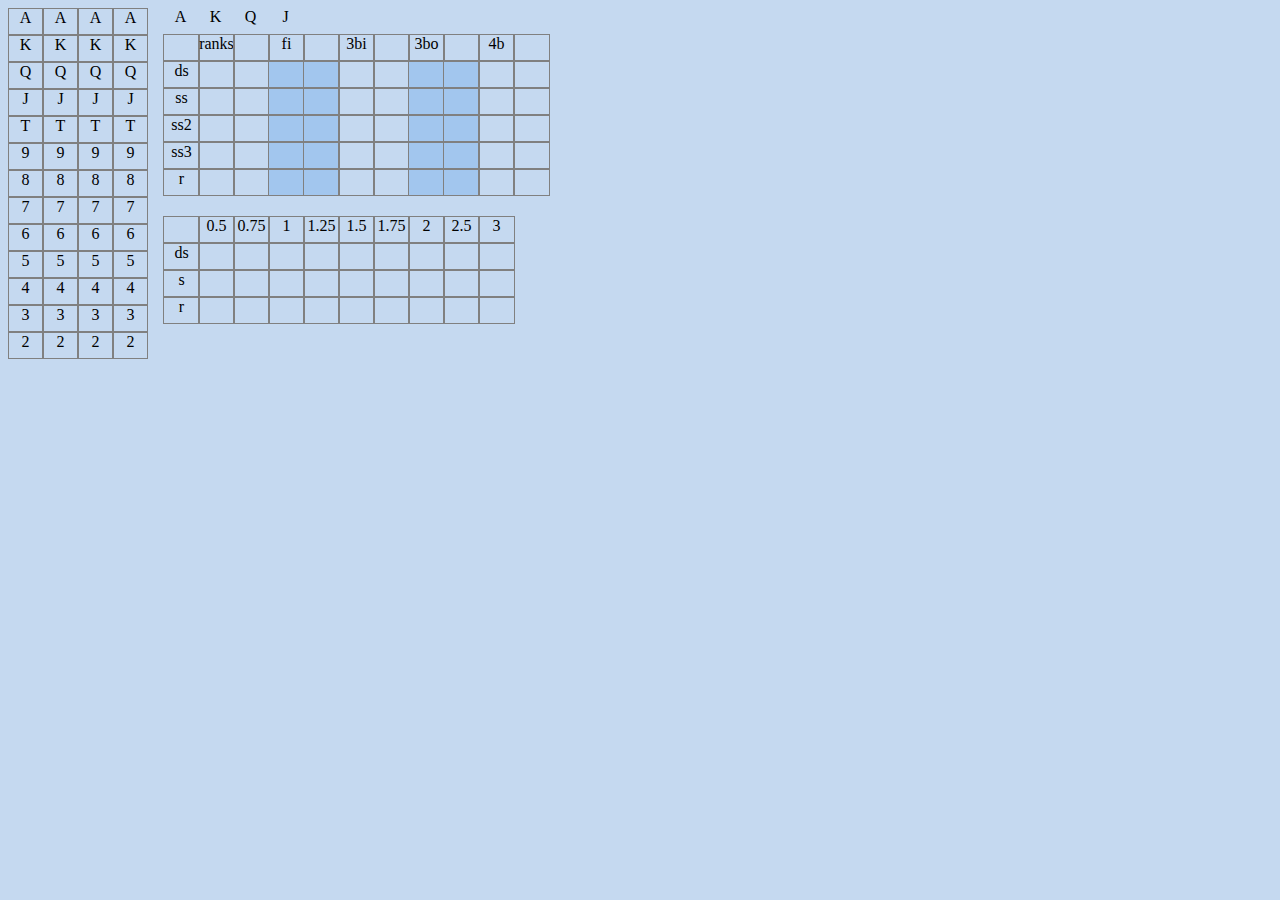
==== index.html @ 39d02937 "Rename crypto.html to index.html" ====
<html lang="en">
<head>
    <meta charset="UTF-8">
    <meta name="viewport" content="width=device-width, initial-scale=1.0">
    <meta http-equiv="X-UA-Compatible" content="ie=edge">
    <title>Document</title>
    <link rel="stylesheet" type="text/css" href="main.css">
    <script src="https://code.jquery.com/jquery-3.4.1.js"></script>
    
    <!-- <script src="jquery-csv.js"></script> -->
    <script>pp = function (a) { console.log(...arguments) };</script>

</head>
<body>
    <div class='main'></div>
    <div class="result_cont">
        <div class='sel'>
            <div class="sel0">A</div>
            <div class="sel1">K</div>
            <div class="sel2">Q</div>
            <div class="sel3">J</div>
        </div>

        <div class="result">
        

        </div>
        <div class="bet4">



        </div>



    </div>
</body>
<script src="data.js"></script>
<script>
$( document ).ready(function() {
    cards=['A','K','Q','J','T','9','8','7','6','5','4','3','2']
    
    
    for(let i=0;i<13;i++){
    for(let j=0;j<4;j++){
    
        $('.main').append(`<div class='card ${cards[i]}${j}' data-col=${j} data-row=${i}>${cards[i]}</div>`)
      
        }}

    // Result

    for(let i=0;i<6;i++){
    for(let j=0;j<11;j++){
        if (i==0 || j==0){
        $('.result').append(`<div class='res title' data-col=${j} data-row=${i}></div>`)
        }
        else if (j==3 || j==4 || j==7 || j==8) {$('.result').append(`<div class='res table highlight' data-col=${j} data-row=${i}></div>`)}
        else  {$('.result').append(`<div class='res table' data-col=${j} data-row=${i}></div>`)}

        }}
    
    update = function(r,c,text){
        $(`.res[data-col=${c}][data-row=${r}]`).text(text)
    }

    update(1,0,'ds')
    update(2,0,'ss')
    update(3,0,'ss2')
    update(4,0,'ss3')
    update(5,0,'r')

    update(0,1,'ranks')
    update(0,3,'fi')
    update(0,5,'3bi')
    update(0,7,'3bo')
    update(0,9,'4b')


    // 4bet


    for(let i=0;i<4;i++){
    for(let j=0;j<10;j++){
        if (i==0 || j==0){
        $('.bet4').append(`<div class='b4 title' data-col=${j} data-row=${i}></div>`)
        }
        else  {$('.bet4').append(`<div class='b4 table' data-col=${j} data-row=${i}></div>`)}

        }}
    
    update4 = function(r,c,text){
        $(`.b4[data-col=${c}][data-row=${r}]`).text(text)
    }

    update4(1,0,'ds')
    update4(2,0,'s')
    update4(3,0,'r')

    update4(0,1,0.5)
    update4(0,2,0.75)
    update4(0,3,1)
    update4(0,4,1.25)
    update4(0,5,1.5)
    update4(0,6,1.75)
    update4(0,7,2)
    update4(0,8,2.5)
    update4(0,9,3)
    
//-------------------------------------------------------------------------


//pp(i3['QQJJr'])

    sel=['A','K','Q','J']
    suit1=['ds', 'ss', 'ss2','ss3','r']
    suit2=['ds2', 'ssb','ss2b','ssbb']
    blok = [ranks,fi,i3,o3,b4]

    spr = ['0.5','0.75','1.0','1.25','1.5','1.75','2.0','2.5','3.0']
    suit4b = ['ds','s','r']

    $('.card').click(function(){
        if($(this).hasClass('grey')){return}
        const row = $(this).data('row')
        const col =  $(this).data('col')
        
        
        if (col<3){
        for(let j=col+1;j<4;j++){
            $(`.card[data-col=${j}]`).removeClass('grey')}
        for(let i=0;i<row;i++){
        for(let j=col+1;j<4;j++){
        $(`.card[data-col=${j}][data-row=${i}]`).addClass('grey').removeClass('blue')
        }}
        }

        $(`.card[data-col=${col}]`).removeClass('blue')
        $(this).addClass('blue')

        sel[col]=$(this).text()
        $(`.sel${col}`).text($(this).text())

        cards4=sel[0]+sel[1]+sel[2]+sel[3]


        // Display result
        $('.table').text('')

        for (let i=0;i< blok.length;i++){
            for (let j=0;j< suit1.length;j++){
                update(j+1,2*i+1, blok[i][cards4+suit1[j]])
            }
            for (let j=0;j< suit2.length;j++){
                update(j+1,2*i+2, blok[i][cards4+suit2[j]])
            }
        }

        // Displ 4bet
        //$('.table').text('')

        for (let i=0;i< suit4b.length;i++){
            for (let j=0;j< spr.length;j++){
                update4(i+1,j+1, b4c[cards4+suit4b[i]+spr[j]])
            }}
        


    })
    
  

        
})


</script>
</html>
---- main.css ----
.main, .sel{display: grid;
    grid-template-columns:repeat(4,35px);
}

.bet4{display: grid;
    grid-template-columns:repeat(10,35px);
}

.main{padding-right: 15px;}
.sel{padding-bottom: 1px;}
.result{padding-bottom: 20px;}

.result{display: grid;
    grid-template-columns:repeat(11,35px);
  
}
/*.main div{height: 15px;}*/

/*.grey{background-color: rgb(144, 143, 143);}*/
.blue{background-color: rgb(124, 151, 173);}
.highlight{background-color: rgb(162, 198, 238);}
.card:not(.blue):not(.grey):hover{background-color: rgb(190, 99, 99);}

.card{text-align: center;}

.main div, .result div, .bet4 div{border: solid thin grey;
    height: 25px;}

.sel div, .res, .b4{width: 35px;
    height: 25px;
    text-align: center;}


body{display: inline-flex;
    background-color: rgb(197,217,240);
    -webkit-user-select: none;
    -khtml-user-select: none;
      -moz-user-select: none;
       -ms-user-select: none;
           user-select: none;
                             }
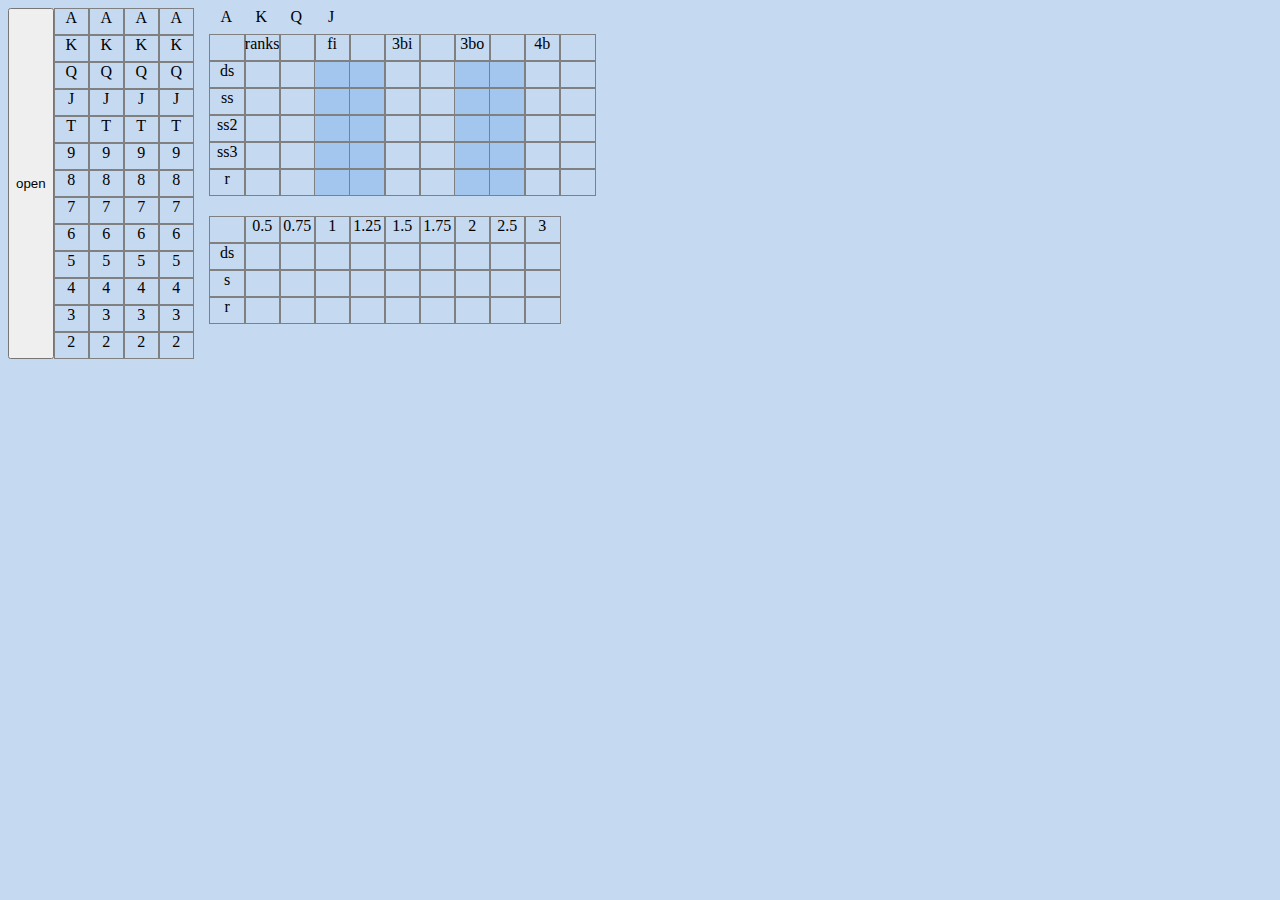
==== commit 984e9ec1: "Update index.html" ====
--- a/index.html
+++ b/index.html
@@ -12,6 +12,7 @@
 
 </head>
 <body>
+      <button class="open">open</button>
     <div class='main'></div>
     <div class="result_cont">
         <div class='sel'>
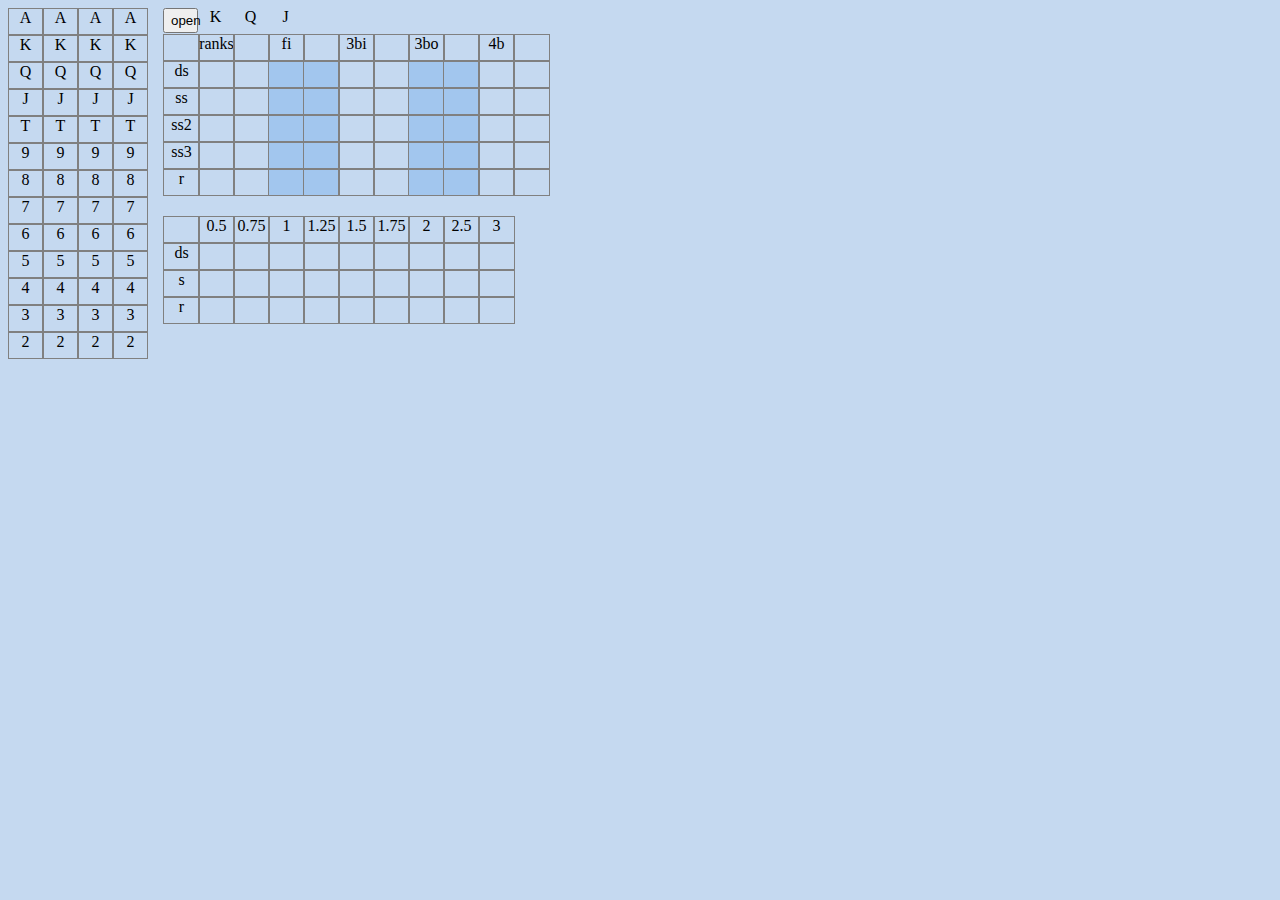
==== commit a4aa146f: "Update index.html" ====
--- a/index.html
+++ b/index.html
@@ -12,11 +12,11 @@
 
 </head>
 <body>
-      <button class="open">open</button>
+     
     <div class='main'></div>
     <div class="result_cont">
         <div class='sel'>
-            <div class="sel0">A</div>
+            <button class="open">open</button>
             <div class="sel1">K</div>
             <div class="sel2">Q</div>
             <div class="sel3">J</div>
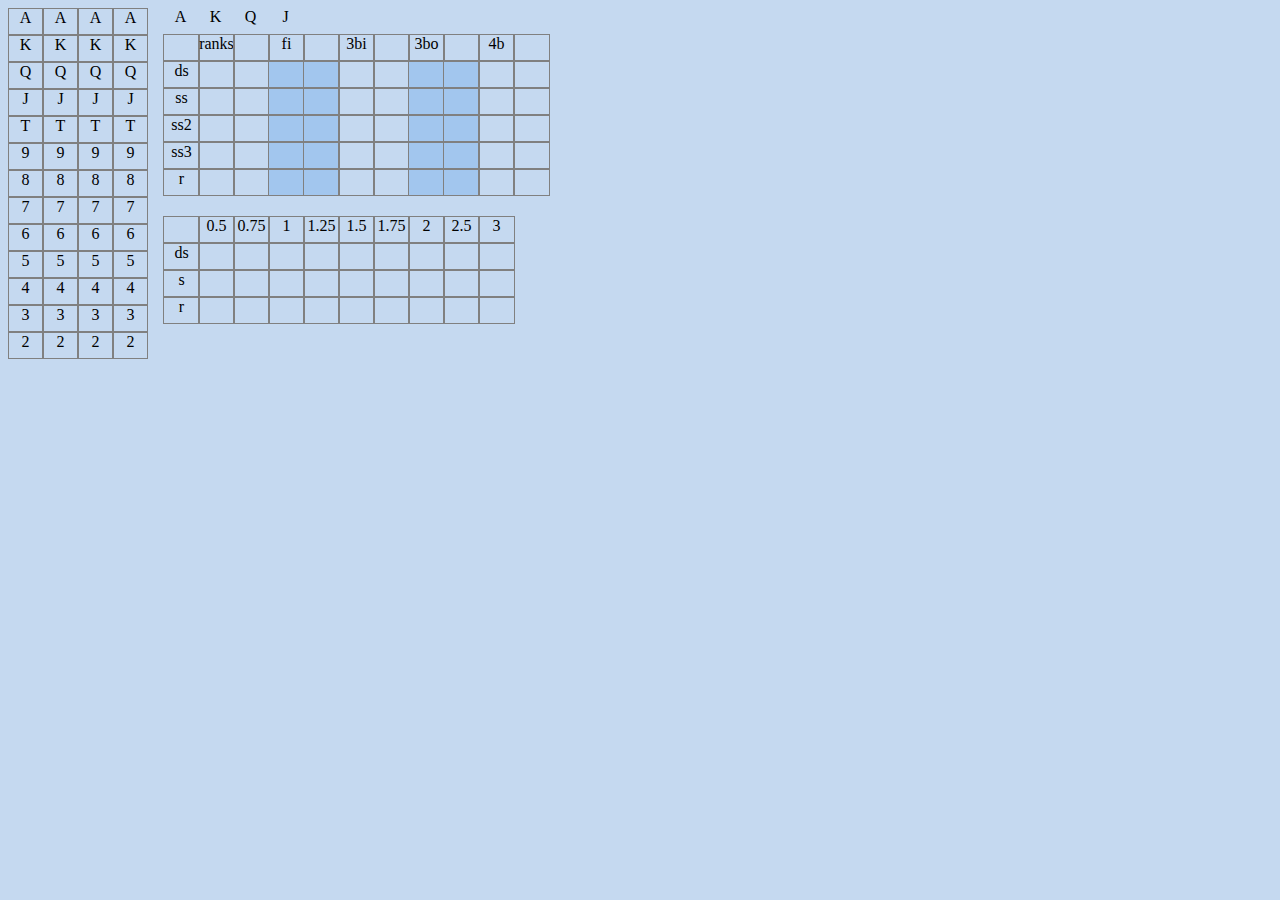
==== commit 5ab6fb7c: "Update index.html" ====
--- a/index.html
+++ b/index.html
@@ -16,7 +16,7 @@
     <div class='main'></div>
     <div class="result_cont">
         <div class='sel'>
-            <button class="open">open</button>
+            <div class="sel0">A</div>
             <div class="sel1">K</div>
             <div class="sel2">Q</div>
             <div class="sel3">J</div>
@@ -39,6 +39,14 @@
 <script src="data.js"></script>
 <script>
 $( document ).ready(function() {
+    
+     $('.open').click(function(){
+                window.open('https://barrybaker.github.io/cryp_rank/','_blank', "menubar=0, status=0,titlebar=0, toolbar=0, width=618,height=405"
+                  //width=+23 kell mheight=+20 kell az eredeti windowhoz képest
+                )  ;
+                })
+    
+    
     cards=['A','K','Q','J','T','9','8','7','6','5','4','3','2']
     
     
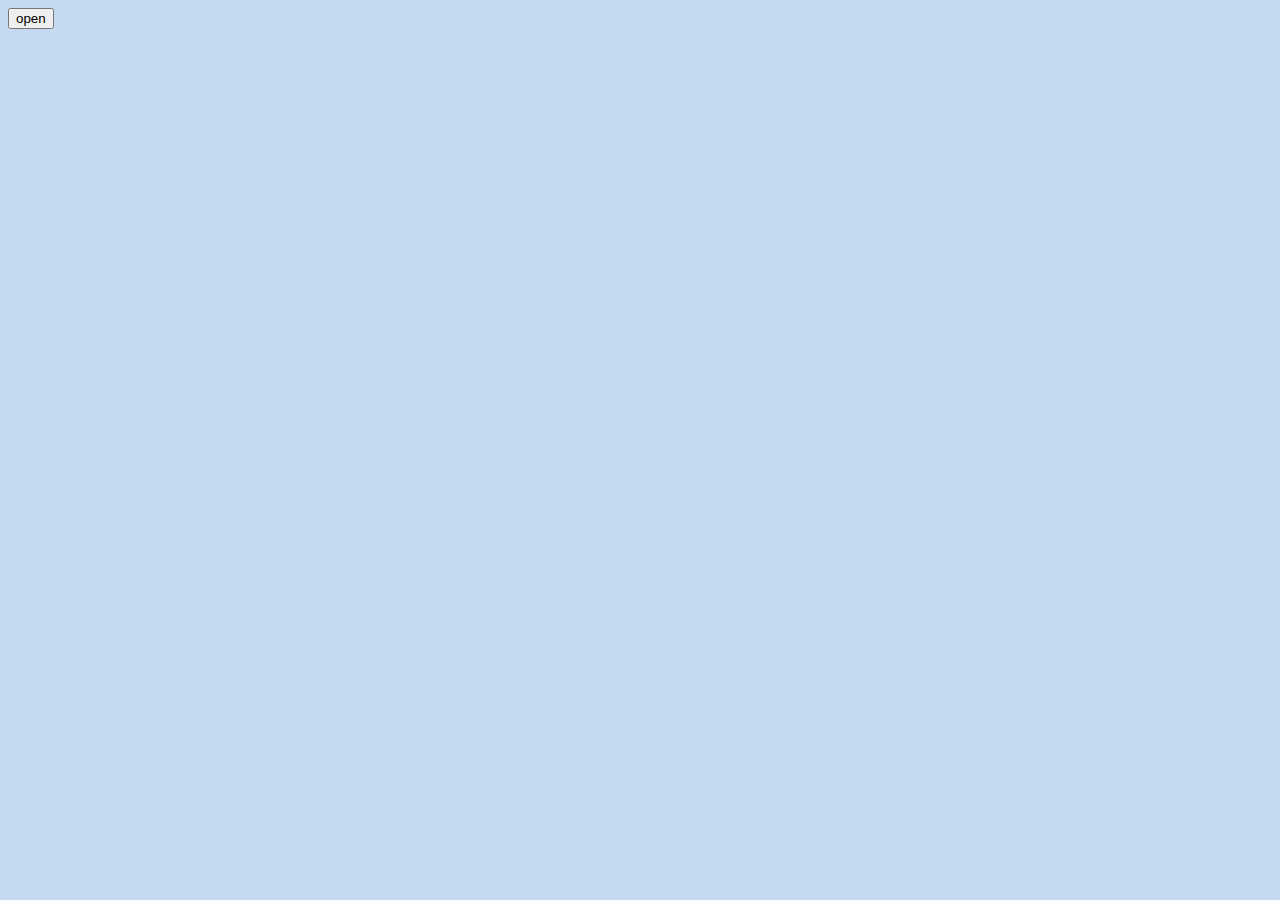
==== commit bf9bc727: "app" ====
--- a/index.html
+++ b/index.html
@@ -1,187 +1,32 @@
 <html lang="en">
-<head>
-    <meta charset="UTF-8">
-    <meta name="viewport" content="width=device-width, initial-scale=1.0">
-    <meta http-equiv="X-UA-Compatible" content="ie=edge">
+  <head>
+    <meta charset="UTF-8" />
+    <meta name="viewport" content="width=device-width, initial-scale=1.0" />
+    <meta http-equiv="X-UA-Compatible" content="ie=edge" />
     <title>Document</title>
-    <link rel="stylesheet" type="text/css" href="main.css">
+    <link rel="stylesheet" type="text/css" href="main.css" />
     <script src="https://code.jquery.com/jquery-3.4.1.js"></script>
-    
-    <!-- <script src="jquery-csv.js"></script> -->
-    <script>pp = function (a) { console.log(...arguments) };</script>
+    <script>
+      pp = function(a) {
+        console.log(...arguments);
+      };
+    </script>
+  </head>
+  <body>
+    <button class="open">open</button>
+  </body>
 
-</head>
-<body>
-     
-    <div class='main'></div>
-    <div class="result_cont">
-        <div class='sel'>
-            <div class="sel0">A</div>
-            <div class="sel1">K</div>
-            <div class="sel2">Q</div>
-            <div class="sel3">J</div>
-        </div>
-
-        <div class="result">
-        
-
-        </div>
-        <div class="bet4">
-
-
-
-        </div>
-
-
-
-    </div>
-</body>
-<script src="data.js"></script>
-<script>
-$( document ).ready(function() {
-    
-     $('.open').click(function(){
-                window.open('https://barrybaker.github.io/cryp_rank/','_blank', "menubar=0, status=0,titlebar=0, toolbar=0, width=618,height=405"
-                  //width=+23 kell mheight=+20 kell az eredeti windowhoz képest
-                )  ;
-                })
-    
-    
-    cards=['A','K','Q','J','T','9','8','7','6','5','4','3','2']
-    
-    
-    for(let i=0;i<13;i++){
-    for(let j=0;j<4;j++){
-    
-        $('.main').append(`<div class='card ${cards[i]}${j}' data-col=${j} data-row=${i}>${cards[i]}</div>`)
-      
-        }}
-
-    // Result
-
-    for(let i=0;i<6;i++){
-    for(let j=0;j<11;j++){
-        if (i==0 || j==0){
-        $('.result').append(`<div class='res title' data-col=${j} data-row=${i}></div>`)
-        }
-        else if (j==3 || j==4 || j==7 || j==8) {$('.result').append(`<div class='res table highlight' data-col=${j} data-row=${i}></div>`)}
-        else  {$('.result').append(`<div class='res table' data-col=${j} data-row=${i}></div>`)}
-
-        }}
-    
-    update = function(r,c,text){
-        $(`.res[data-col=${c}][data-row=${r}]`).text(text)
-    }
-
-    update(1,0,'ds')
-    update(2,0,'ss')
-    update(3,0,'ss2')
-    update(4,0,'ss3')
-    update(5,0,'r')
-
-    update(0,1,'ranks')
-    update(0,3,'fi')
-    update(0,5,'3bi')
-    update(0,7,'3bo')
-    update(0,9,'4b')
-
-
-    // 4bet
-
-
-    for(let i=0;i<4;i++){
-    for(let j=0;j<10;j++){
-        if (i==0 || j==0){
-        $('.bet4').append(`<div class='b4 title' data-col=${j} data-row=${i}></div>`)
-        }
-        else  {$('.bet4').append(`<div class='b4 table' data-col=${j} data-row=${i}></div>`)}
-
-        }}
-    
-    update4 = function(r,c,text){
-        $(`.b4[data-col=${c}][data-row=${r}]`).text(text)
-    }
-
-    update4(1,0,'ds')
-    update4(2,0,'s')
-    update4(3,0,'r')
-
-    update4(0,1,0.5)
-    update4(0,2,0.75)
-    update4(0,3,1)
-    update4(0,4,1.25)
-    update4(0,5,1.5)
-    update4(0,6,1.75)
-    update4(0,7,2)
-    update4(0,8,2.5)
-    update4(0,9,3)
-    
-//-------------------------------------------------------------------------
-
-
-//pp(i3['QQJJr'])
-
-    sel=['A','K','Q','J']
-    suit1=['ds', 'ss', 'ss2','ss3','r']
-    suit2=['ds2', 'ssb','ss2b','ssbb']
-    blok = [ranks,fi,i3,o3,b4]
-
-    spr = ['0.5','0.75','1.0','1.25','1.5','1.75','2.0','2.5','3.0']
-    suit4b = ['ds','s','r']
-
-    $('.card').click(function(){
-        if($(this).hasClass('grey')){return}
-        const row = $(this).data('row')
-        const col =  $(this).data('col')
-        
-        
-        if (col<3){
-        for(let j=col+1;j<4;j++){
-            $(`.card[data-col=${j}]`).removeClass('grey')}
-        for(let i=0;i<row;i++){
-        for(let j=col+1;j<4;j++){
-        $(`.card[data-col=${j}][data-row=${i}]`).addClass('grey').removeClass('blue')
-        }}
-        }
-
-        $(`.card[data-col=${col}]`).removeClass('blue')
-        $(this).addClass('blue')
-
-        sel[col]=$(this).text()
-        $(`.sel${col}`).text($(this).text())
-
-        cards4=sel[0]+sel[1]+sel[2]+sel[3]
-
-
-        // Display result
-        $('.table').text('')
-
-        for (let i=0;i< blok.length;i++){
-            for (let j=0;j< suit1.length;j++){
-                update(j+1,2*i+1, blok[i][cards4+suit1[j]])
-            }
-            for (let j=0;j< suit2.length;j++){
-                update(j+1,2*i+2, blok[i][cards4+suit2[j]])
-            }
-        }
-
-        // Displ 4bet
-        //$('.table').text('')
-
-        for (let i=0;i< suit4b.length;i++){
-            for (let j=0;j< spr.length;j++){
-                update4(i+1,j+1, b4c[cards4+suit4b[i]+spr[j]])
-            }}
-        
-
-
-    })
-    
-  
-
-        
-})
-
-
-</script>
+  <script>
+    $(document).ready(function() {
+      $(".open").click(function() {
+        pp("aaa");
+        window.open(
+          "/app.html",
+          "_blank",
+          "menubar=0, status=0,titlebar=0, toolbar=0, width=618,height=405"
+          //width=+23 kell mheight=+20 kell az eredeti windowhoz képest
+        );
+      });
+    });
+  </script>
 </html>
